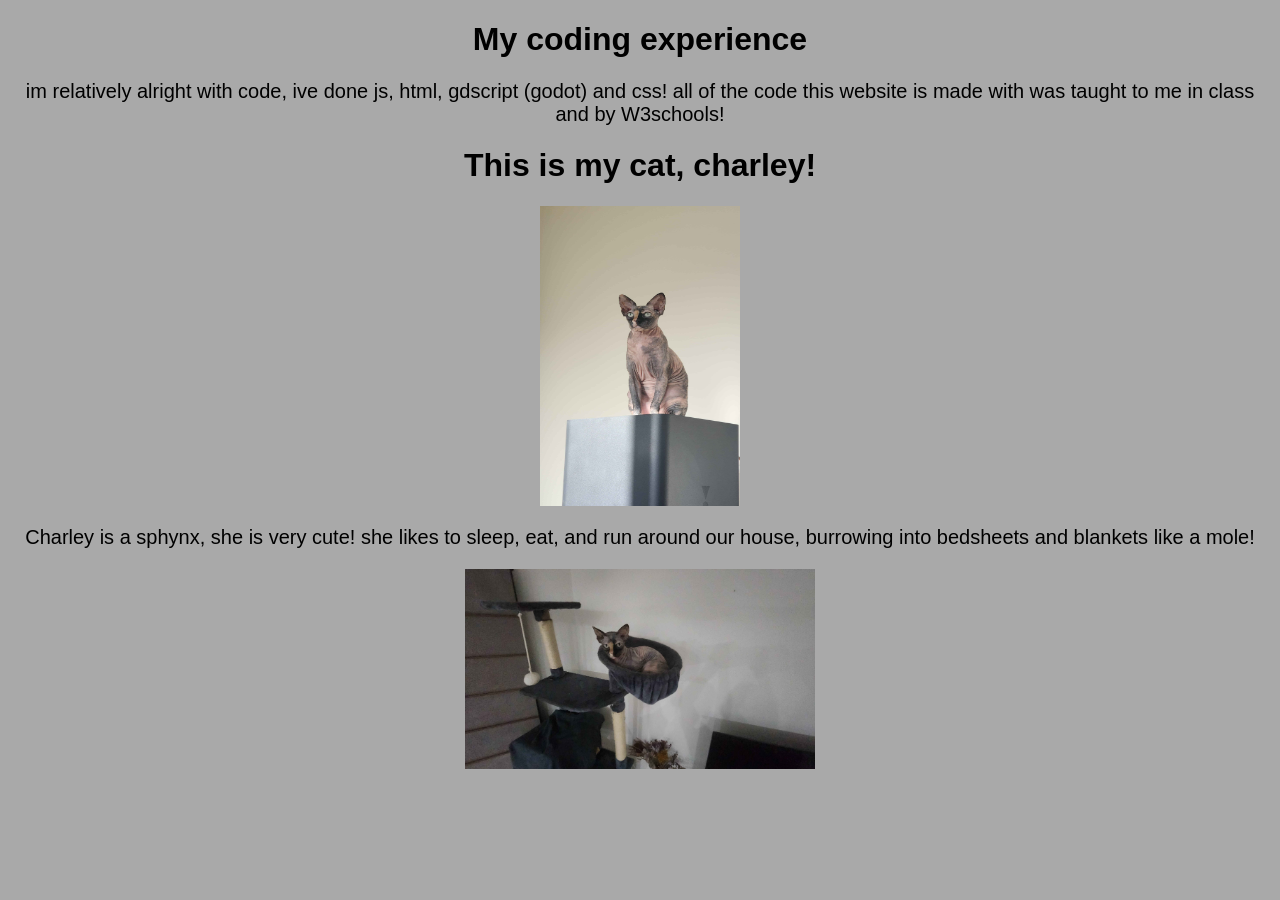
==== index.html @ 4ddd1107 "Added the crap" ====
<!DOCTYPE html>
<html>
    <head>
        <link rel="stylesheet" href="style.css">
        <title>Kewlcactus's portfolio</title>
    </head>
    <body>

        <h1>My coding experience</h1>
        <p>im relatively alright with code, ive done js, html, gdscript (godot) and css! all of the code this website is made with was taught to me in class and by W3schools!</p>

        <h1>This is my cat, charley!</h1>
        <img src="Charely.jpg" alt="A picture of my cat!" width="200" height="300">
        <p>Charley is a sphynx, she is very cute! she likes to sleep, eat, and run around our house, burrowing into bedsheets and blankets like a mole!</p>
        <img src="Charley2.jpg" alt="Another picture of my cat!" width="350" height="200">
    </body>
</html>
---- style.css ----
body {
    background-color: darkgray;
}

h1 {
    color: black;
    text-align: center;
    font-family: arial;
}

p{
    font-family: arial;
    font-size: 20px;
    text-align: center;
}

img {
    display: block;
    margin-left: auto;
    margin-right: auto;
}
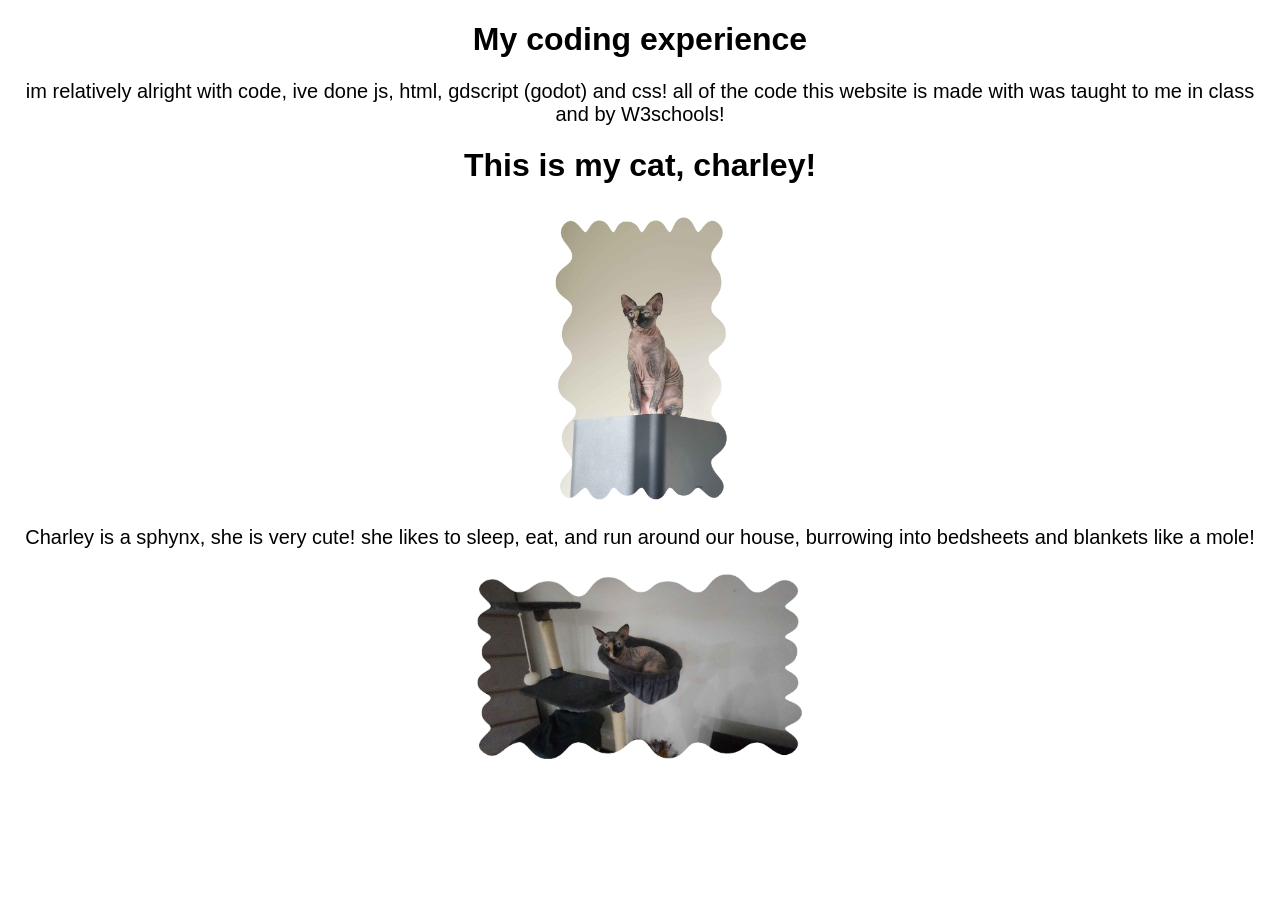
==== commit 95af848b: "Add files via upload" ====
--- a/index.html
+++ b/index.html
@@ -10,7 +10,7 @@
         <p>im relatively alright with code, ive done js, html, gdscript (godot) and css! all of the code this website is made with was taught to me in class and by W3schools!</p>
 
         <h1>This is my cat, charley!</h1>
-        <img src="Charely.jpg" alt="A picture of my cat!" width="200" height="300">
+        <img src="Charely.jpg" alt="A picture of my cat!" width="180" height="300">
         <p>Charley is a sphynx, she is very cute! she likes to sleep, eat, and run around our house, burrowing into bedsheets and blankets like a mole!</p>
         <img src="Charley2.jpg" alt="Another picture of my cat!" width="350" height="200">
     </body>
--- a/style.css
+++ b/style.css
@@ -1,5 +1,5 @@
 body {
-    background-color: darkgray;
+    background-color: white;
 }
 
 h1 {
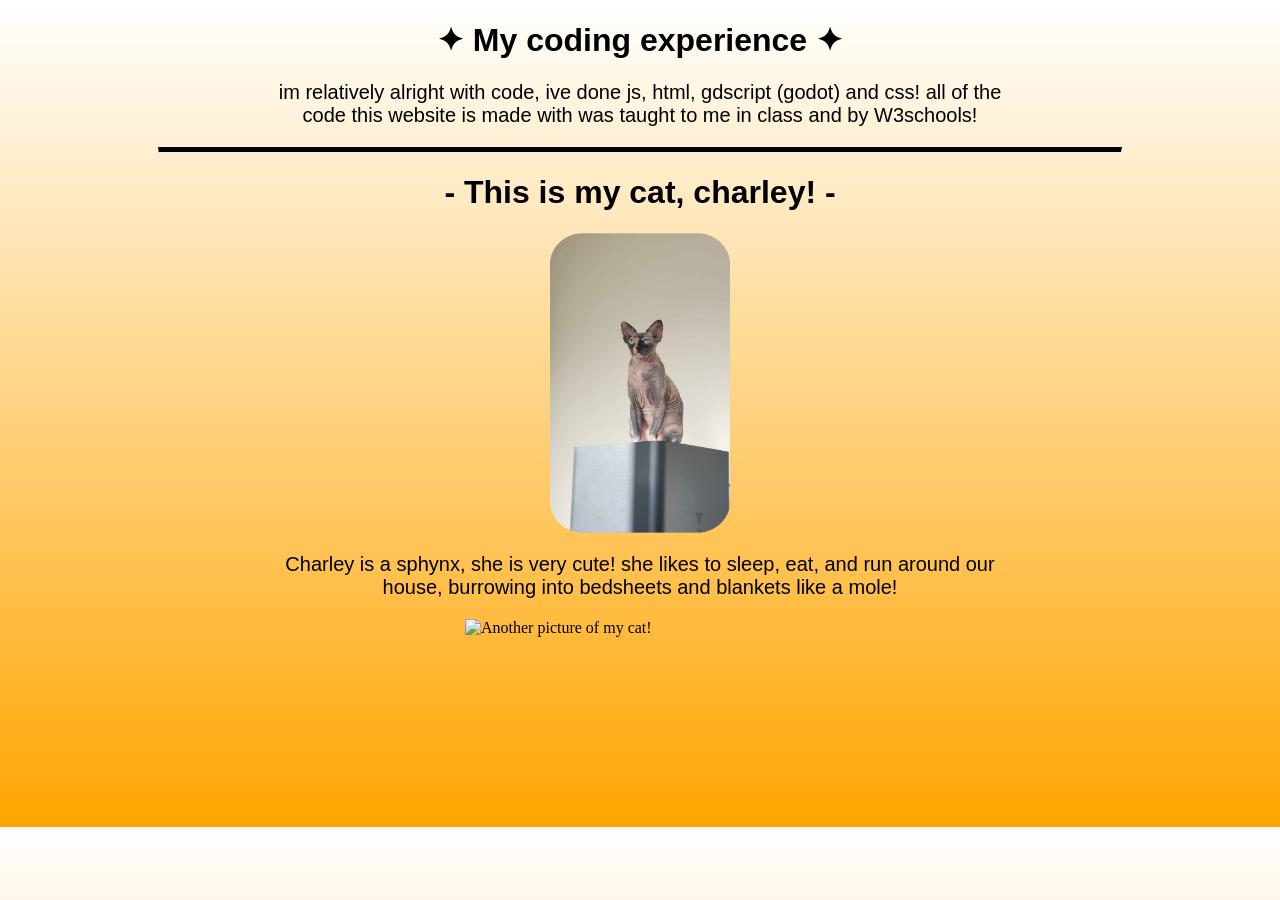
==== commit ae7e48fe: "Add files via upload" ====
--- a/index.html
+++ b/index.html
@@ -6,12 +6,14 @@
     </head>
     <body>
 
-        <h1>My coding experience</h1>
+        <h1> ✦ My coding experience ✦ </h1>
         <p>im relatively alright with code, ive done js, html, gdscript (godot) and css! all of the code this website is made with was taught to me in class and by W3schools!</p>
 
-        <h1>This is my cat, charley!</h1>
-        <img src="Charely.jpg" alt="A picture of my cat!" width="180" height="300">
+        <hr class="solid">
+
+        <h1> - This is my cat, charley! - </h1>
+        <img src="Charley.png" alt="A picture of my cat!" width="180" height="300">
         <p>Charley is a sphynx, she is very cute! she likes to sleep, eat, and run around our house, burrowing into bedsheets and blankets like a mole!</p>
-        <img src="Charley2.jpg" alt="Another picture of my cat!" width="350" height="200">
+        <img src="Charley2.png" alt="Another picture of my cat!" width="350" height="200">
     </body>
 </html>
--- a/style.css
+++ b/style.css
@@ -1,21 +1,29 @@
 body {
-    background-color: white;
+    background: linear-gradient(to bottom, white, orange);
 }
 
 h1 {
     color: black;
     text-align: center;
-    font-family: arial;
+    font-family: sans-serif;
 }
 
 p{
-    font-family: arial;
+    font-family: sans-serif;
     font-size: 20px;
     text-align: center;
+    margin-left: 250px;
+    margin-right: 250px;
 }
 
 img {
     display: block;
     margin-left: auto;
     margin-right: auto;
+}
+
+hr.solid {
+    border-top: 5px solid black;
+    margin-left: 150px;
+    margin-right: 150px;
 }
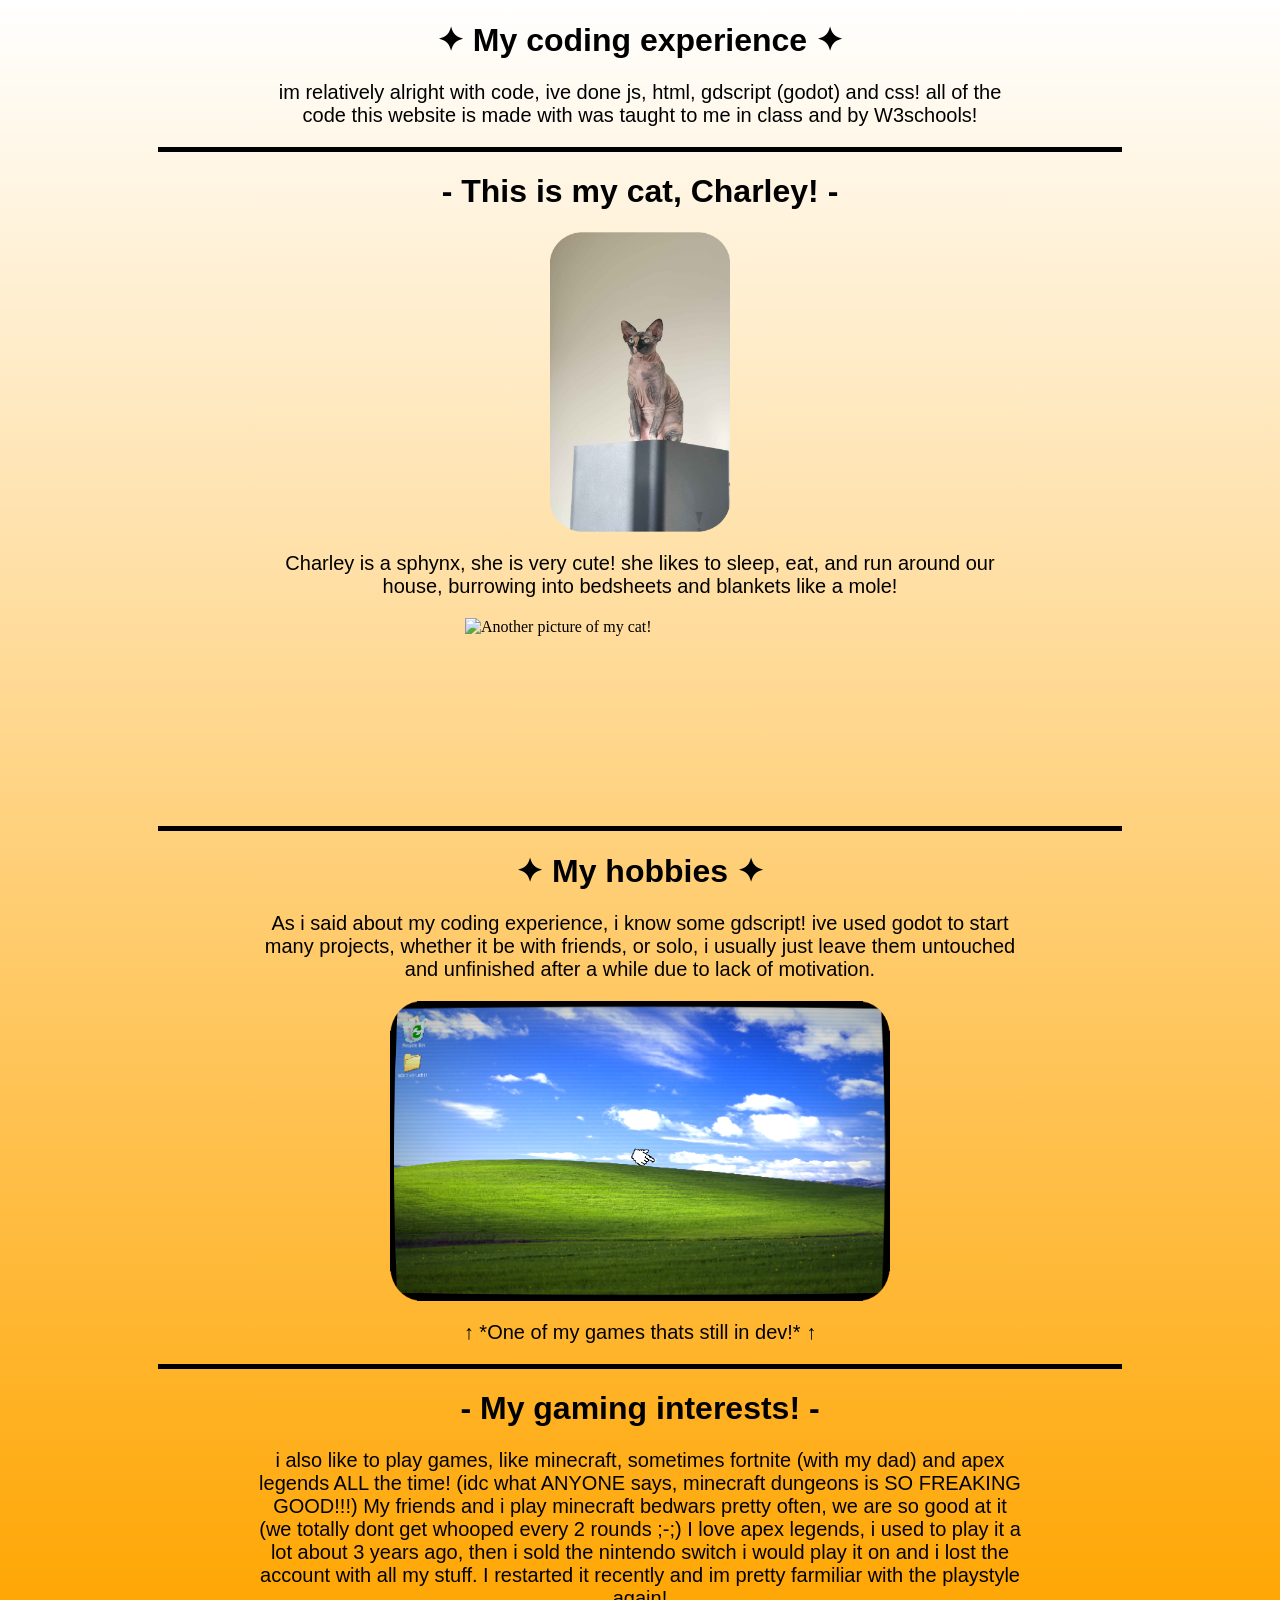
==== commit 4dbaaab9: "Add files via upload" ====
--- a/index.html
+++ b/index.html
@@ -11,9 +11,21 @@
 
         <hr class="solid">
 
-        <h1> - This is my cat, charley! - </h1>
+        <h1> - This is my cat, Charley! - </h1>
         <img src="Charley.png" alt="A picture of my cat!" width="180" height="300">
         <p>Charley is a sphynx, she is very cute! she likes to sleep, eat, and run around our house, burrowing into bedsheets and blankets like a mole!</p>
         <img src="Charley2.png" alt="Another picture of my cat!" width="350" height="200">
+
+         <hr class="solid">
+
+         <h1> ✦ My hobbies ✦ </h1>
+         <p>As i said about my coding experience, i know some gdscript! ive used godot to start many projects, whether it be with friends, or solo, i usually just leave them untouched and unfinished after a while due to lack of motivation.</p>
+         <img src="WindowkillSS.png" alt="One of my very clean and still active in dev games" width="500" height="300">
+         <p> ↑ *One of my games thats still in dev!* ↑ </p>
+
+         <hr class="solid">
+
+         <h1> - My gaming interests! - </h1>
+         <p>i also like to play games, like minecraft, sometimes fortnite (with my dad) and apex legends ALL the time! (idc what ANYONE says, minecraft dungeons is SO FREAKING GOOD!!!) My friends and i play minecraft bedwars pretty often, we are so good at it (we totally dont get whooped every 2 rounds ;-;) I love apex legends, i used to play it a lot about 3 years ago, then i sold the nintendo switch i would play it on and i lost the account with all my stuff. I restarted it recently and im pretty farmiliar with the playstyle again! </p>
     </body>
 </html>
--- a/style.css
+++ b/style.css
@@ -23,6 +23,7 @@
 }
 
 hr.solid {
+    border: none;
     border-top: 5px solid black;
     margin-left: 150px;
     margin-right: 150px;
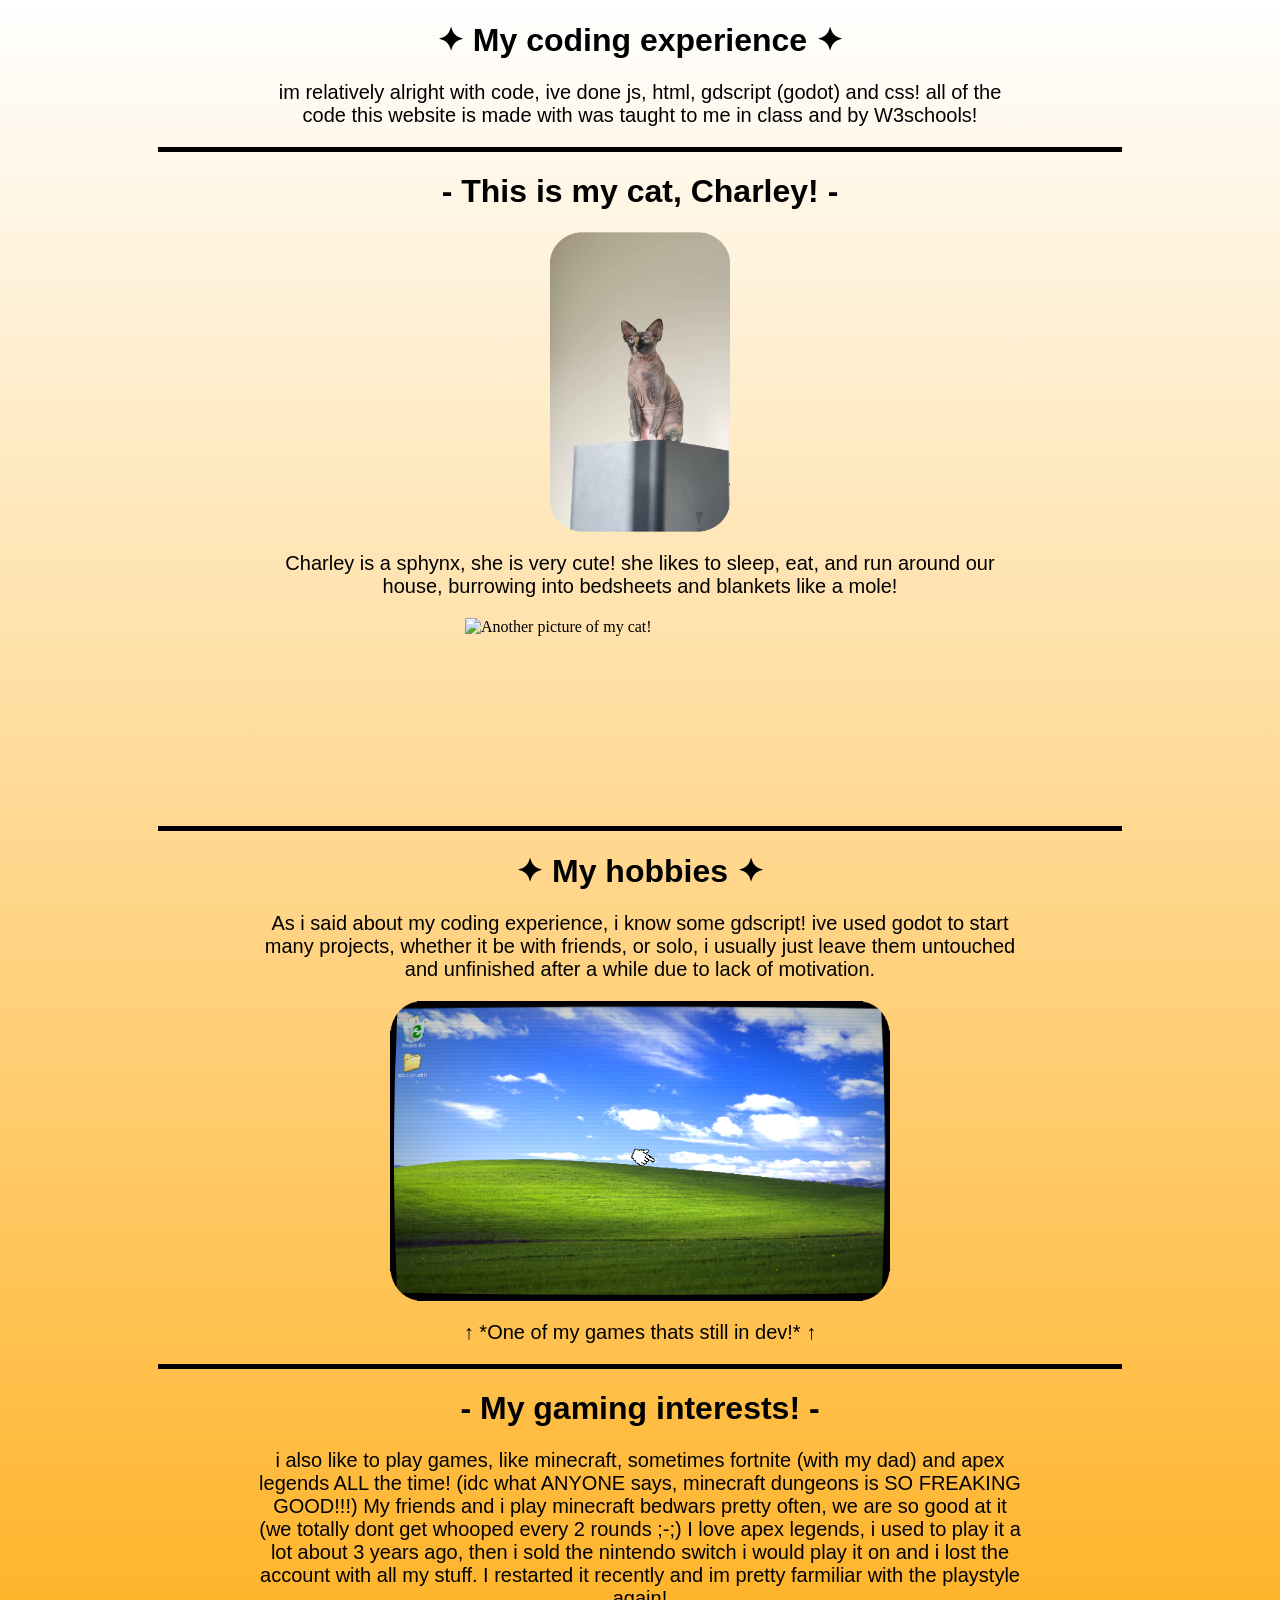
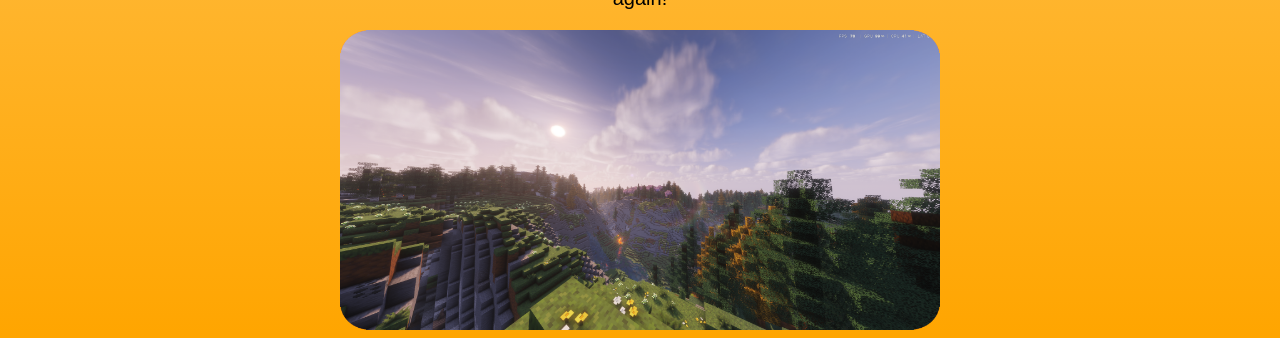
==== commit 471b21a5: "Add files via upload" ====
--- a/index.html
+++ b/index.html
@@ -27,5 +27,6 @@
 
          <h1> - My gaming interests! - </h1>
          <p>i also like to play games, like minecraft, sometimes fortnite (with my dad) and apex legends ALL the time! (idc what ANYONE says, minecraft dungeons is SO FREAKING GOOD!!!) My friends and i play minecraft bedwars pretty often, we are so good at it (we totally dont get whooped every 2 rounds ;-;) I love apex legends, i used to play it a lot about 3 years ago, then i sold the nintendo switch i would play it on and i lost the account with all my stuff. I restarted it recently and im pretty farmiliar with the playstyle again! </p>
+         <img src="MinecraftSS.png" alt="A screenshot of me playing minecraft, in a singleplayer world with the mod Terralith" width="600" height="300">
     </body>
 </html>
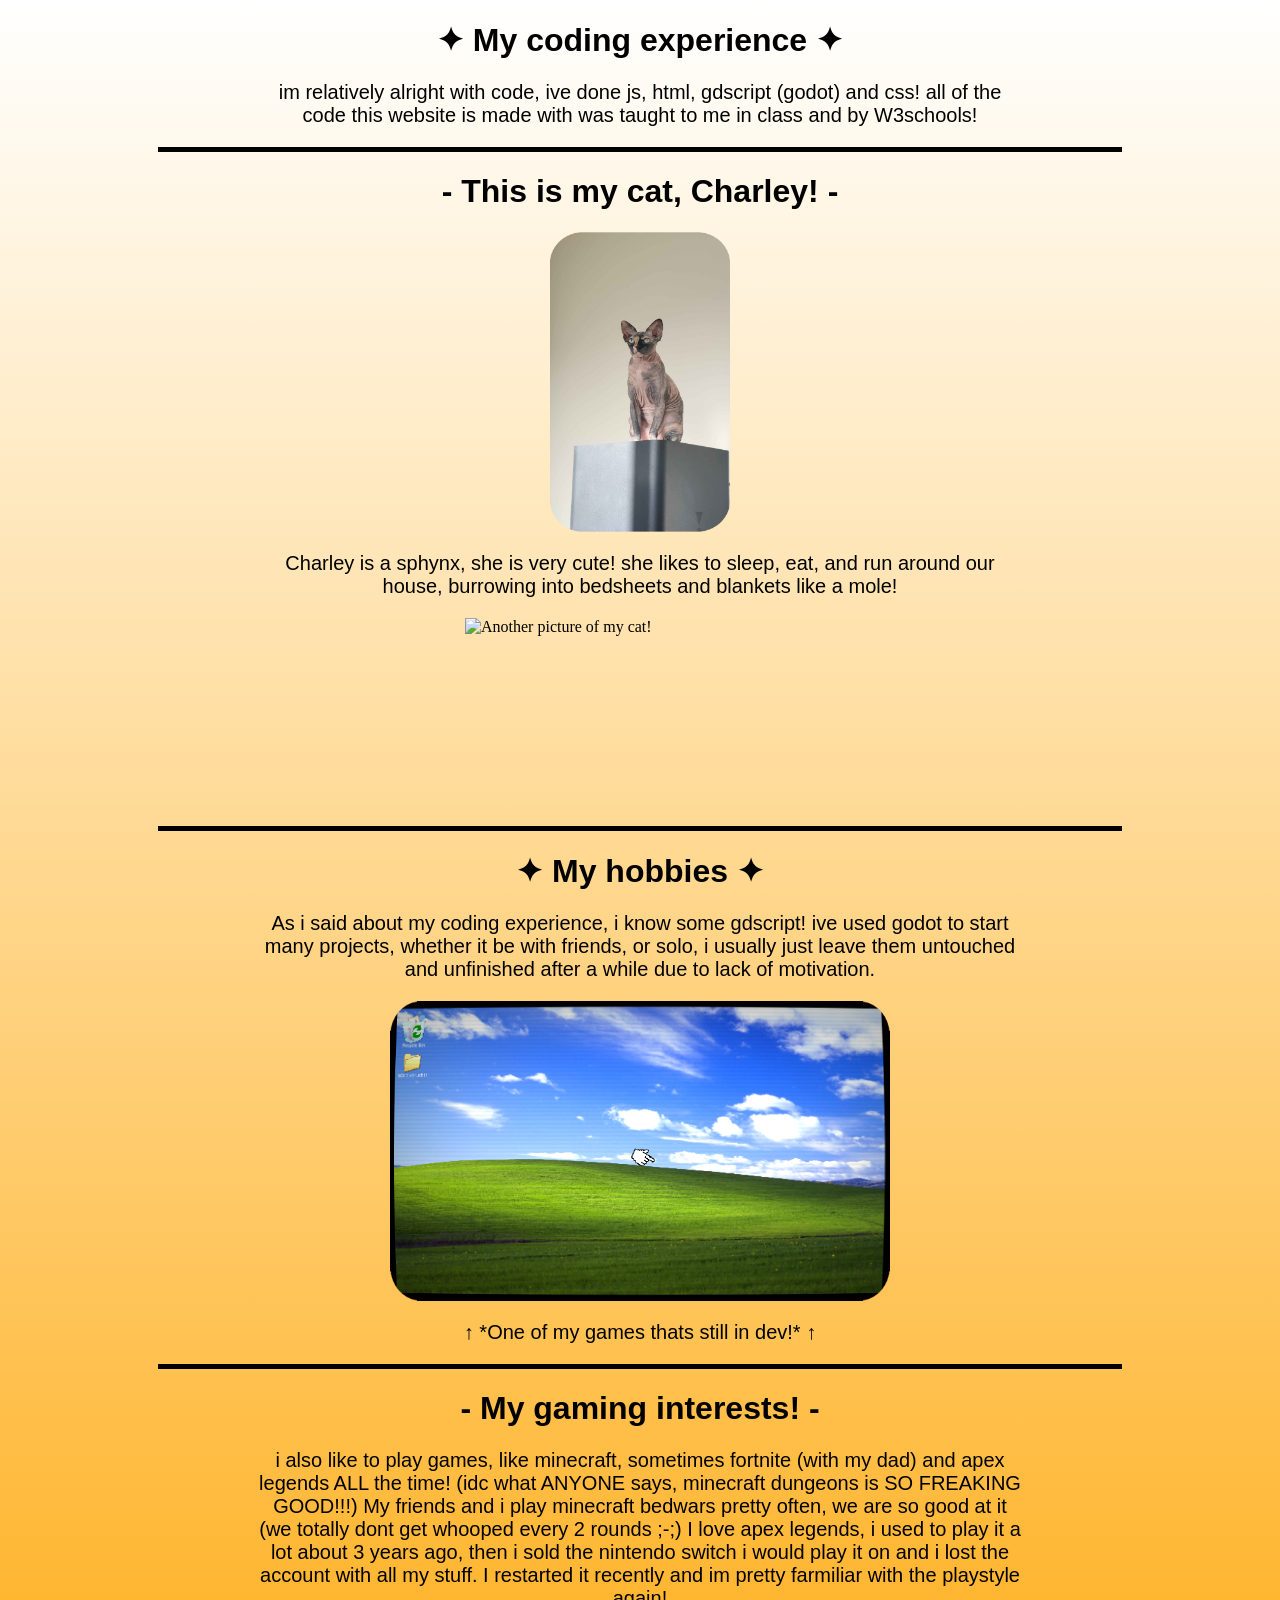
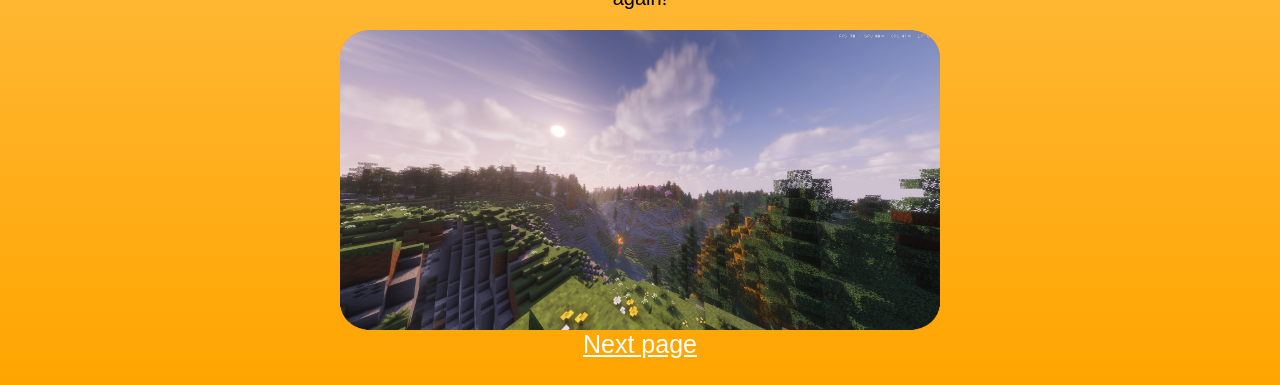
==== commit ba14a7ff: "Add files via upload" ====
--- a/index.html
+++ b/index.html
@@ -16,17 +16,19 @@
         <p>Charley is a sphynx, she is very cute! she likes to sleep, eat, and run around our house, burrowing into bedsheets and blankets like a mole!</p>
         <img src="Charley2.png" alt="Another picture of my cat!" width="350" height="200">
 
-         <hr class="solid">
+        <hr class="solid">
 
-         <h1> ✦ My hobbies ✦ </h1>
-         <p>As i said about my coding experience, i know some gdscript! ive used godot to start many projects, whether it be with friends, or solo, i usually just leave them untouched and unfinished after a while due to lack of motivation.</p>
-         <img src="WindowkillSS.png" alt="One of my very clean and still active in dev games" width="500" height="300">
-         <p> ↑ *One of my games thats still in dev!* ↑ </p>
+        <h1> ✦ My hobbies ✦ </h1>
+        <p>As i said about my coding experience, i know some gdscript! ive used godot to start many projects, whether it be with friends, or solo, i usually just leave them untouched and unfinished after a while due to lack of motivation.</p>
+        <img src="WindowkillSS.png" alt="One of my very clean and still active in dev games" width="500" height="300">
+        <p> ↑ *One of my games thats still in dev!* ↑ </p>
 
-         <hr class="solid">
+        <hr class="solid">
 
-         <h1> - My gaming interests! - </h1>
-         <p>i also like to play games, like minecraft, sometimes fortnite (with my dad) and apex legends ALL the time! (idc what ANYONE says, minecraft dungeons is SO FREAKING GOOD!!!) My friends and i play minecraft bedwars pretty often, we are so good at it (we totally dont get whooped every 2 rounds ;-;) I love apex legends, i used to play it a lot about 3 years ago, then i sold the nintendo switch i would play it on and i lost the account with all my stuff. I restarted it recently and im pretty farmiliar with the playstyle again! </p>
-         <img src="MinecraftSS.png" alt="A screenshot of me playing minecraft, in a singleplayer world with the mod Terralith" width="600" height="300">
+        <h1> - My gaming interests! - </h1>
+        <p>i also like to play games, like minecraft, sometimes fortnite (with my dad) and apex legends ALL the time! (idc what ANYONE says, minecraft dungeons is SO FREAKING GOOD!!!) My friends and i play minecraft bedwars pretty often, we are so good at it (we totally dont get whooped every 2 rounds ;-;) I love apex legends, i used to play it a lot about 3 years ago, then i sold the nintendo switch i would play it on and i lost the account with all my stuff. I restarted it recently and im pretty farmiliar with the playstyle again! </p>
+        <img src="MinecraftSS.png" alt="A screenshot of me playing minecraft, in a singleplayer world with the mod Terralith" width="600" height="300">
+
+        <a href="Page2.html">Next page</a><br>
     </body>
 </html>
--- a/style.css
+++ b/style.css
@@ -27,4 +27,12 @@
     border-top: 5px solid black;
     margin-left: 150px;
     margin-right: 150px;
+}
+
+a {
+    font-family: sans-serif;
+    font-size: 25px;
+    text-align: center;
+    display: block;
+    color: white;
 }
